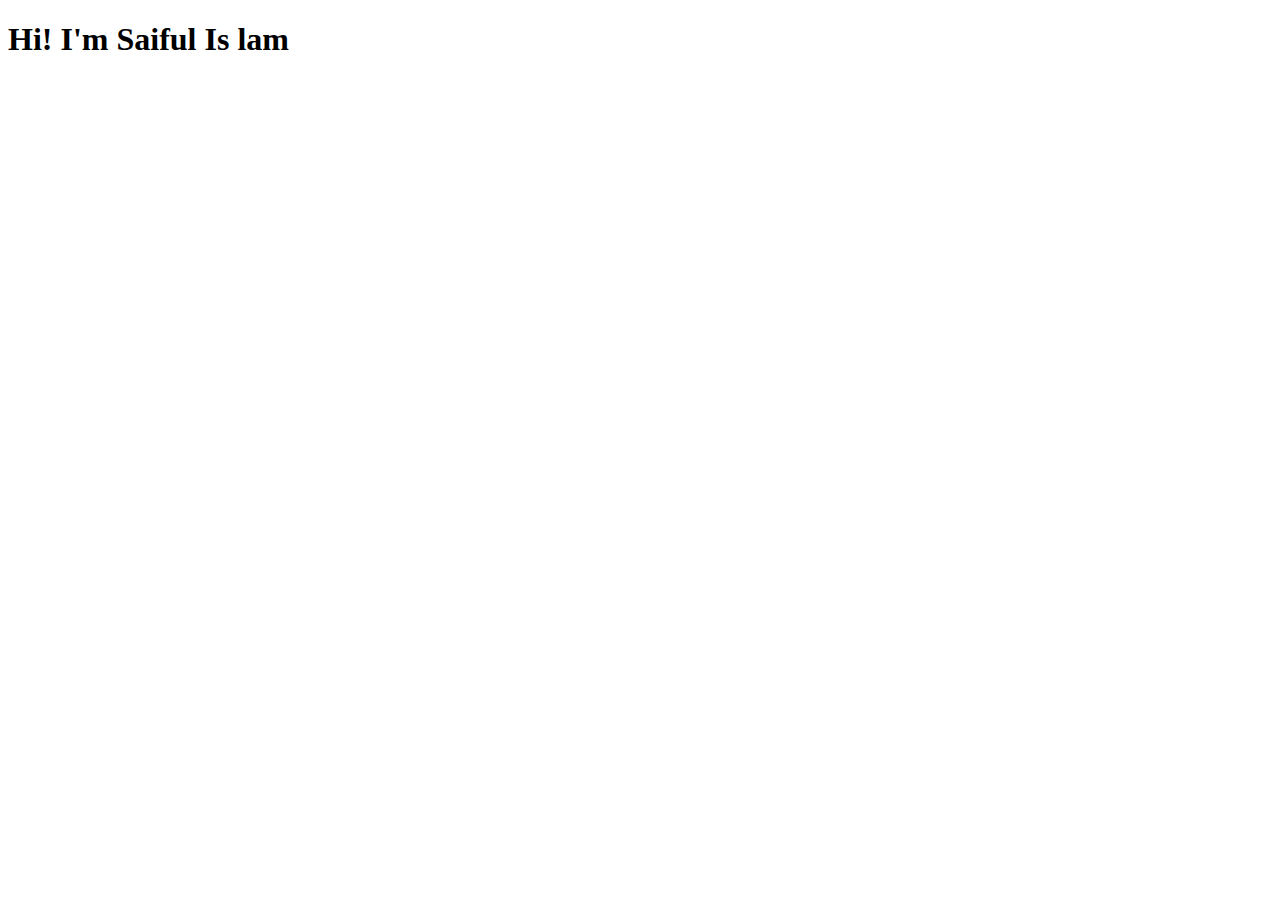
==== index.html @ bac19fff "first commit" ====
<!DOCTYPE html>
<html lang="en">
<head>
    <meta charset="UTF-8">
    <meta name="viewport" content="width=device-width, initial-scale=1.0">
    <title>Document</title>
</head>
<body>
    <h1>Hi! I'm Saiful Is
        lam</h1>
    
</body>
</html>
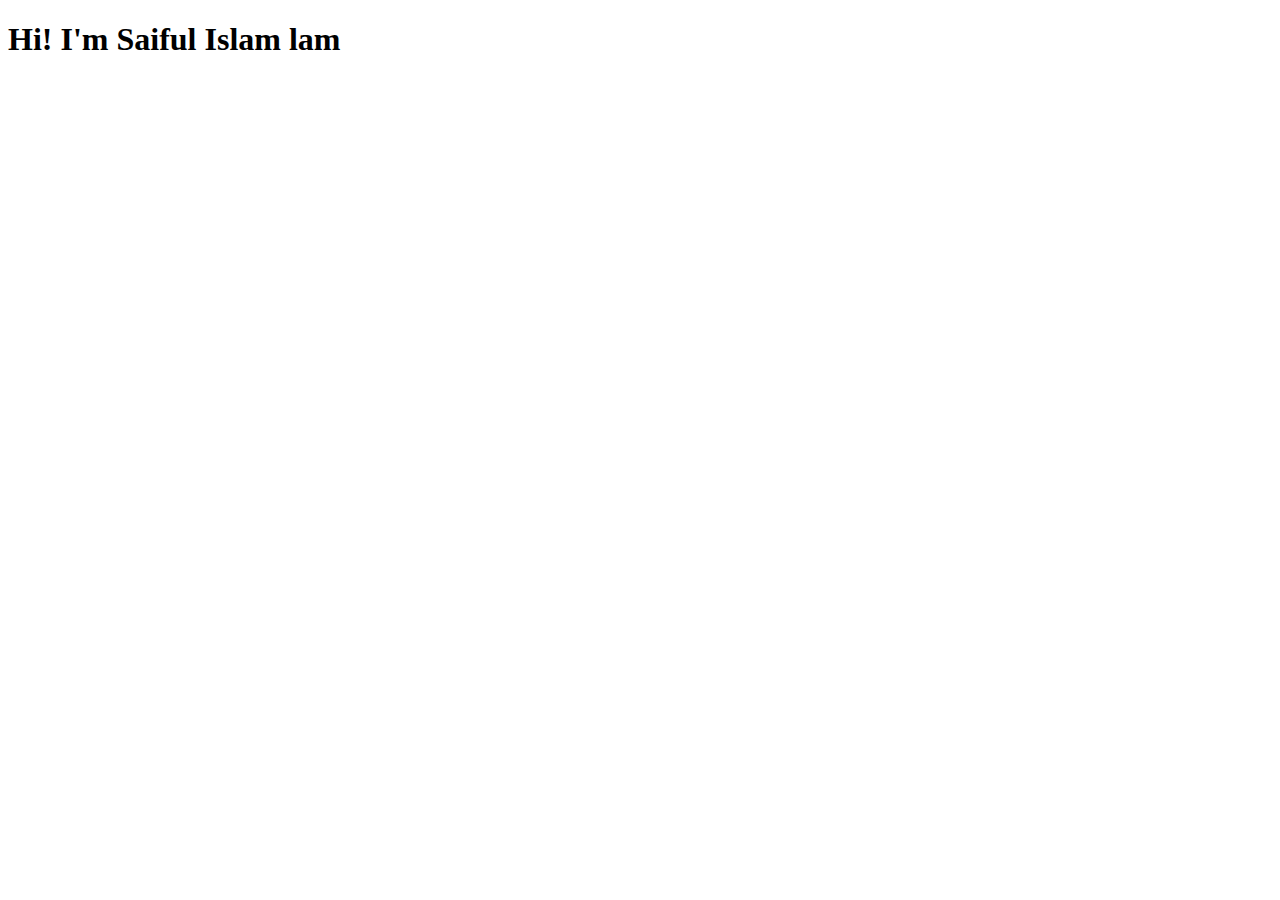
==== commit c5db65a7: "Asking Question" ====
--- a/index.html
+++ b/index.html
@@ -6,7 +6,7 @@
     <title>Document</title>
 </head>
 <body>
-    <h1>Hi! I'm Saiful Is
+    <h1>Hi! I'm Saiful Islam
         lam</h1>
     
 </body>
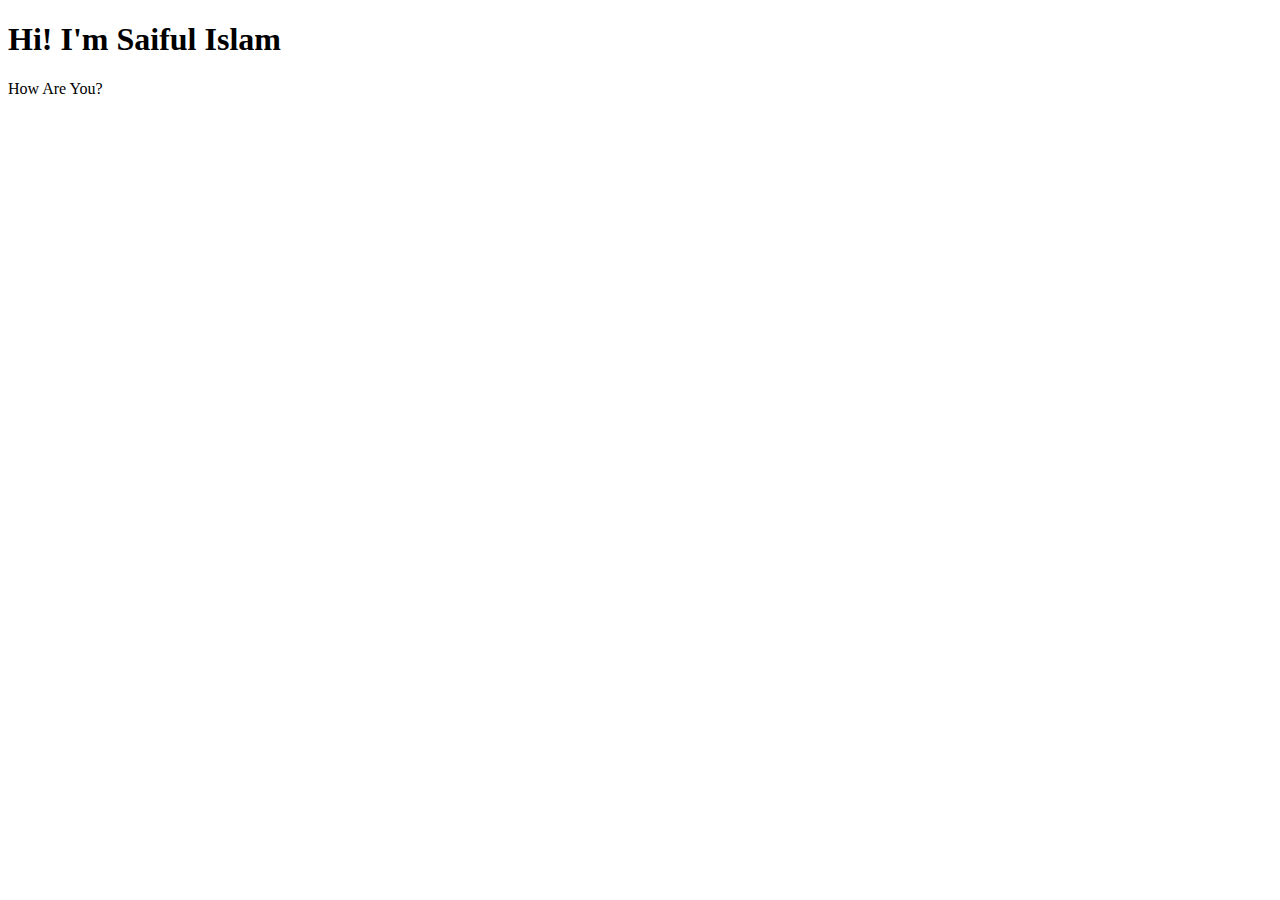
==== commit f697aa16: "AQ" ====
--- a/index.html
+++ b/index.html
@@ -6,8 +6,8 @@
     <title>Document</title>
 </head>
 <body>
-    <h1>Hi! I'm Saiful Islam
-        lam</h1>
+    <h1>Hi! I'm Saiful Islam</h1>
+    <p>How Are You?</p>
     
 </body>
 </html>